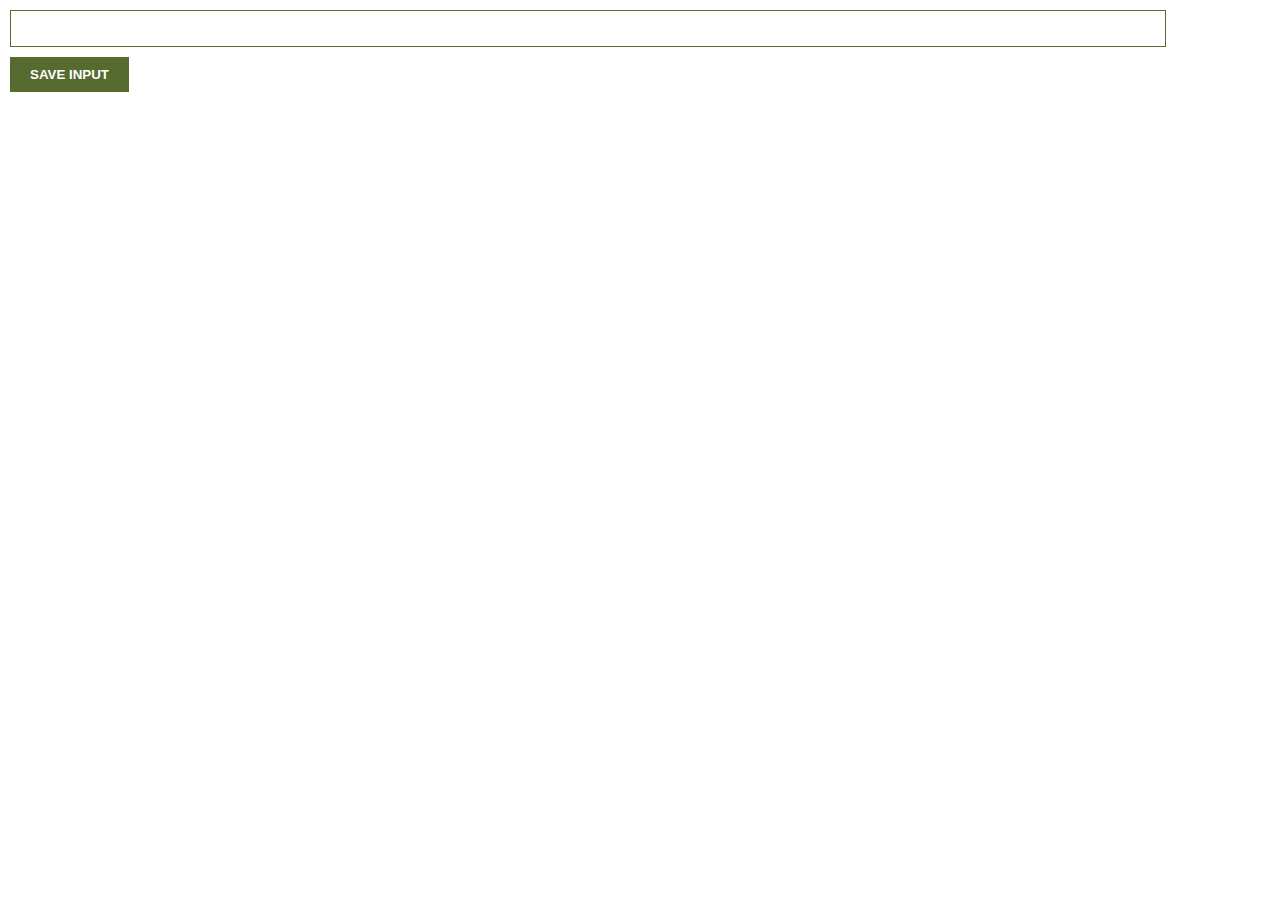
==== scrimba-chrome-extension/index.html @ f958c4cb "ADD Chrome Extension Module3-2" ====
<!DOCTYPE html>
<html lang="en">
<head>
    <meta charset="UTF-8">
    <meta http-equiv="X-UA-Compatible" content="IE=edge">
    <meta name="viewport" content="width=device-width, initial-scale=1.0">
    <title>Document</title>
    <link rel="stylesheet" href="index.css">
</head>
<body>
    <input type="text" id="input-el">
    <button id="input-btn">SAVE INPUT</button>
    <ul id="ul-el">
        <li></li>
    </ul>
    <script src="index.js"></script>
</body>
</html>
---- scrimba-chrome-extension/index.css ----
body {
    margin: 0;
    padding: 10px;
    font-family: Arial, Helvetica, sans-serif;
}

/*

Style our app according to the provided design!

green color -> #5f9341

*/


input {
    width: 90%;
    padding: 10px;
    border: 1px solid darkolivegreen;
    box-sizing: boder-box;
}

button {
    background-color: darkolivegreen;
    color: white;
    padding: 10px 20px;
    margin: 10px 0;
    border: none;
    font-weight: bold;
}

ul{
    margin-top: 20px;
    list-style: none;
    padding-left: 0;
}

li{
    margin-top: 5px;
}

a{
    color: darkolivegreen;
}
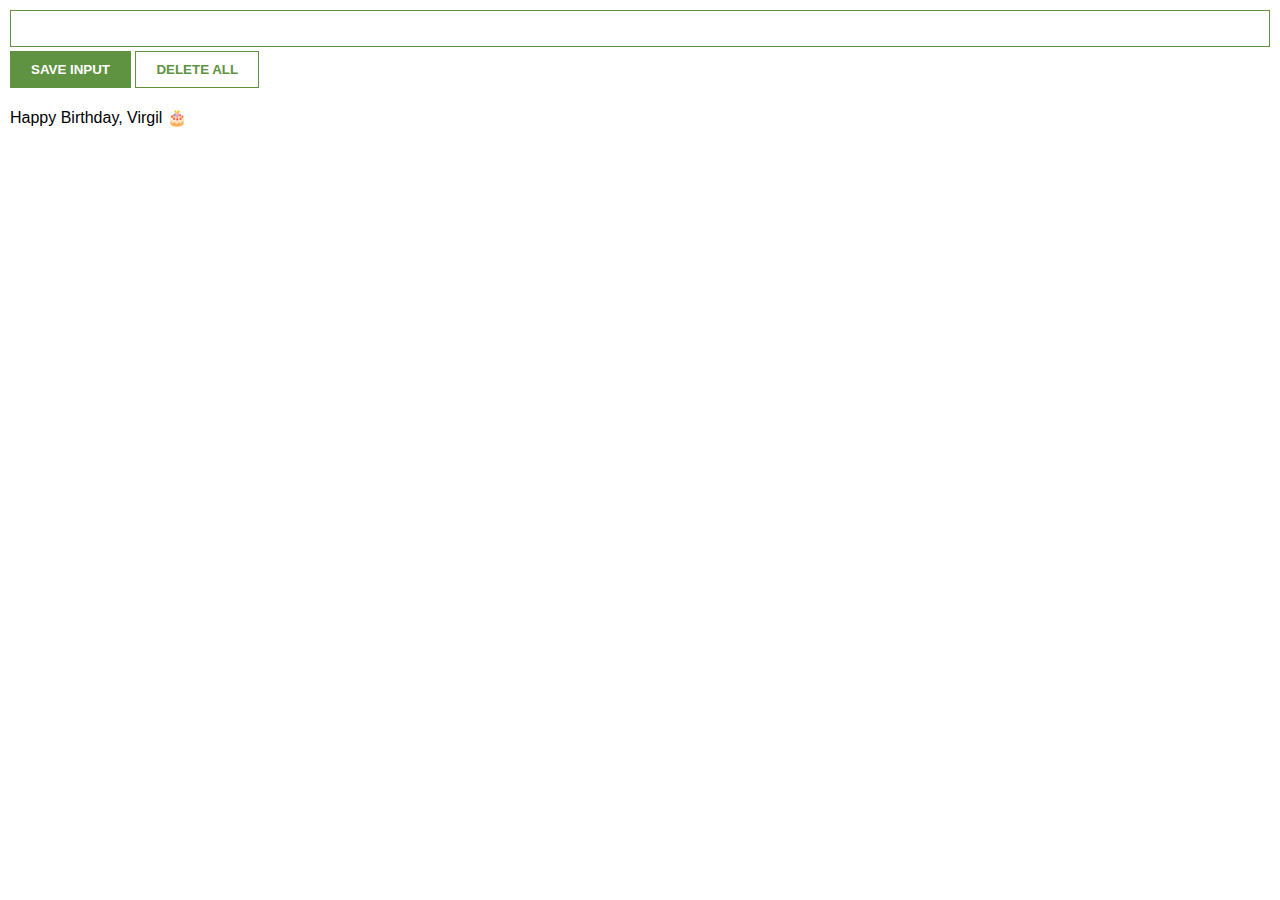
==== commit fdd601b6: "ADD arguments vs param" ====
--- a/scrimba-chrome-extension/index.html
+++ b/scrimba-chrome-extension/index.html
@@ -10,9 +10,10 @@
 <body>
     <input type="text" id="input-el">
     <button id="input-btn">SAVE INPUT</button>
+    <button id="delete-btn">DELETE ALL</button>
     <ul id="ul-el">
-        <li></li>
     </ul>
+    <p id="welcome-el"></p>
     <script src="index.js"></script>
 </body>
 </html>--- a/scrimba-chrome-extension/index.css
+++ b/scrimba-chrome-extension/index.css
@@ -2,43 +2,40 @@
     margin: 0;
     padding: 10px;
     font-family: Arial, Helvetica, sans-serif;
+    min-width: 400px;
 }
 
-/*
-
-Style our app according to the provided design!
-
-green color -> #5f9341
-
-*/
-
-
 input {
-    width: 90%;
+    width: 100%;
     padding: 10px;
-    border: 1px solid darkolivegreen;
-    box-sizing: boder-box;
+    box-sizing: border-box;
+    border: 1px solid #5f9341;
+    margin-bottom: 4px;
 }
 
 button {
-    background-color: darkolivegreen;
+    background: #5f9341;
     color: white;
     padding: 10px 20px;
-    margin: 10px 0;
-    border: none;
+    border: 1px solid #5f9341;
     font-weight: bold;
 }
 
-ul{
+#delete-btn {
+    background: white;
+    color: #5f9341;
+}
+
+ul {
     margin-top: 20px;
     list-style: none;
     padding-left: 0;
 }
 
-li{
+li {
     margin-top: 5px;
 }
 
-a{
-    color: darkolivegreen;
+a {
+    color: #5f9341;
 }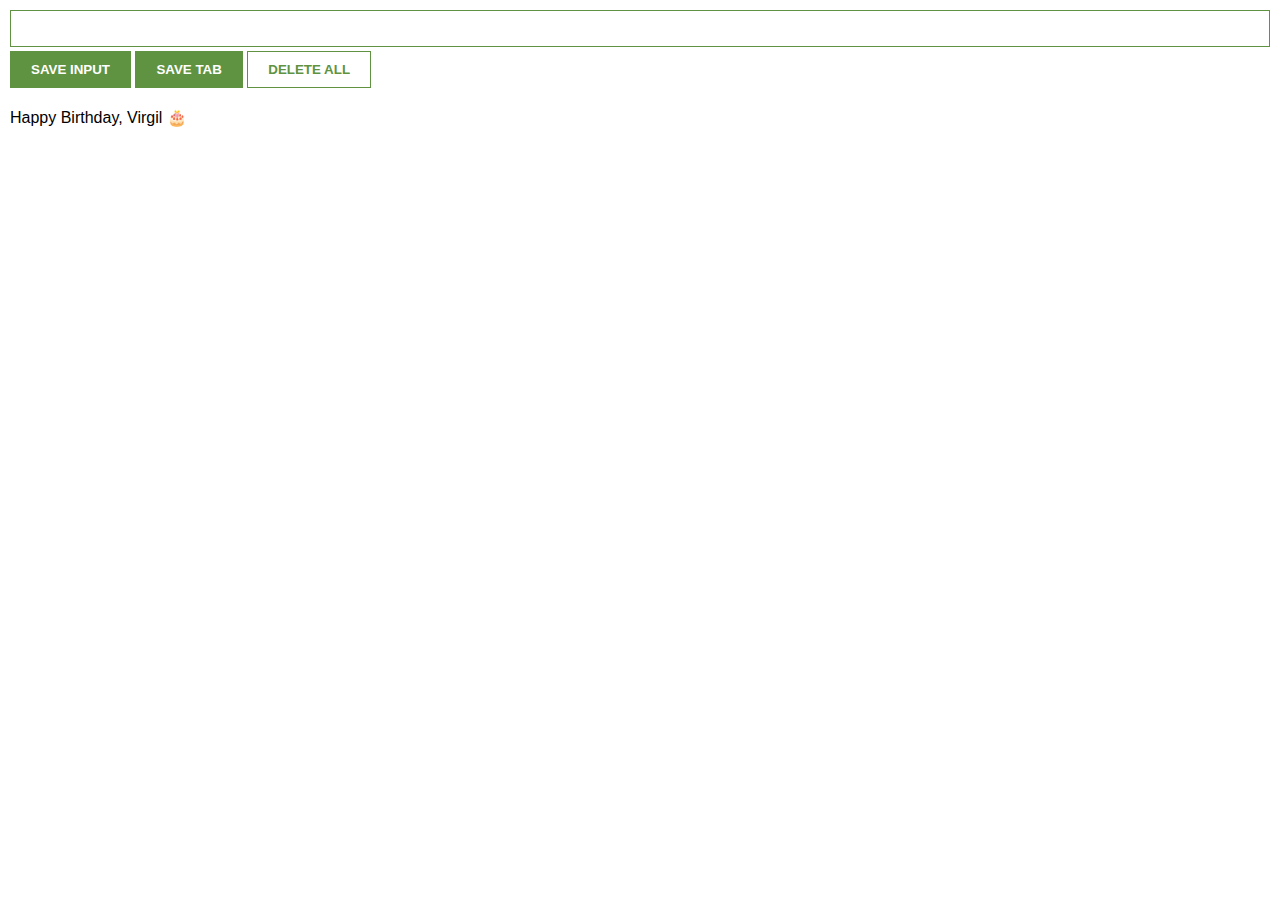
==== commit cb990e44: "ADD final version and JSON Data" ====
--- a/scrimba-chrome-extension/index.html
+++ b/scrimba-chrome-extension/index.html
@@ -10,6 +10,7 @@
 <body>
     <input type="text" id="input-el">
     <button id="input-btn">SAVE INPUT</button>
+    <button id ='tab-btn'>SAVE TAB</button>
     <button id="delete-btn">DELETE ALL</button>
     <ul id="ul-el">
     </ul>
